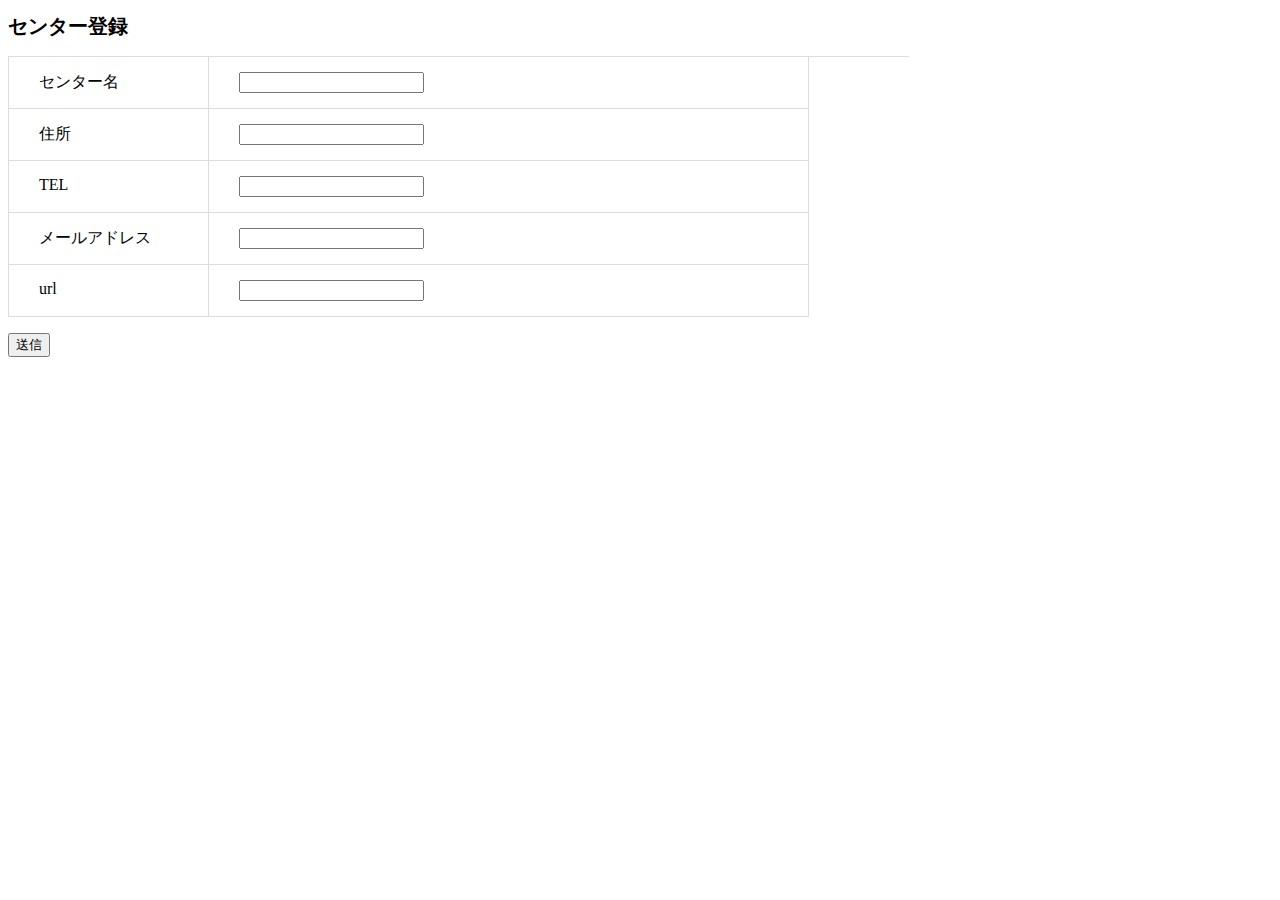
==== center_entry.html @ 328b4413 "first commit" ====
<!DOCTYPE html>
<html lang="ja">
<head>
  <meta charset="UTF-8">
  <meta http-equiv="X-UA-Compatible" content="IE=edge">
  <meta name="viewport" content="width=device-width, initial-scale=1.0">
  <title>センター登録</title>
  <link rel="stylesheet" href="./css/style.css">
</head>
<body>
  <h1>センター登録</h1>
  <form action="center_insert.php" method="post">
    <dl class="dlTable">
      <dt><label for="center">センター名</label></dt>
      <dd><input type="text" name="center" id="center"></dd>
      <dt><label for="address">住所</label></dt>
      <dd><input type="text" name="address" id="address"></dd>
      <dt><label for="tel">TEL</label></dt>
      <dd><input type="text" name="tel" id="tel"></dd>
      <dt><label for="email">メールアドレス</label></dt>
      <dd><input type="text" name="email" id="email"></dd>
      <dt><label for="url">url</label></dt>
      <dd><input type="text" name="url" id="url"></dd>
    </dl>
    <input type="submit" value="送信">
  </form>
</body>
</html>
---- css/style.css ----
h1 {
  font-size: 20px;
}


.attention {
  color: red;
}

ul {
  list-style: none;
}

dt,dd {
  margin: 0; /* ブラウザの初期値をクリア */
  padding: 0; /* ブラウザの初期値をクリア */
}
.dlTable {
  width: 900px; /* テーブルの横幅を500pxに指定 */
  border-top: 1px solid #ddd; /* テーブルの上の線 */
  border-left: 1px solid #ddd; /* テーブルの左の線 */
  display: flex; /* 子要素のdtとddを横並びにする */
  flex-wrap: wrap; /* 1つのdtとddで1行になるよう改行させる */
}
.dlTable dt,
.dlTable dd {
  border-bottom: 1px solid #ddd; /* 各セルの下の線。テーブルの下の線も補える。 */
  border-right: 1px solid #ddd; /* 各セルの右の線。テーブルの右の線も補える。 */
  box-sizing: border-box; /* widthの計算を楽にするため */
  padding: 15px 30px; /* 各セルに余白を取る */
}
.dlTable dt {
  font-size: 16px; /* フォントサイズを16pxに指定 */
  width: 200px; /* dt（見出し項目）の横幅を200pxに指定 */ 
}
.dlTable dd {
  width: calc(100% - 300px); /* テーブル幅からdtを引いた分の横幅を指定。 */
}

.text1 {
  width: 400px;
  height: 36px;
}

/* FOR smartphone landscape
***************************************************************************/
@media screen and (max-width:750px) {

  .dlTable {
      width: 100%; /* 横幅をpxではなく、幅いっぱいに指定。 */
      border-left: none; /* テーブルの左の線を消す */
      display: block; /* 横並びにさせないようブロック要素にする */
  }
  .dlTable dt,
  .dlTable dd {
      border-right: none; /* セルの右の線を消す */
      width: 100%; /* 横幅を幅いっぱいに指定 */
      padding: 10px 15px; /* 各セルに余白を取る */
  }
  .dlTable dt {
      border-bottom: none; /* 下の線を消す（ddの下の線が残る） */
      padding-bottom: 0; /*ddとの距離を近づけるため、0にする*/
  }
}
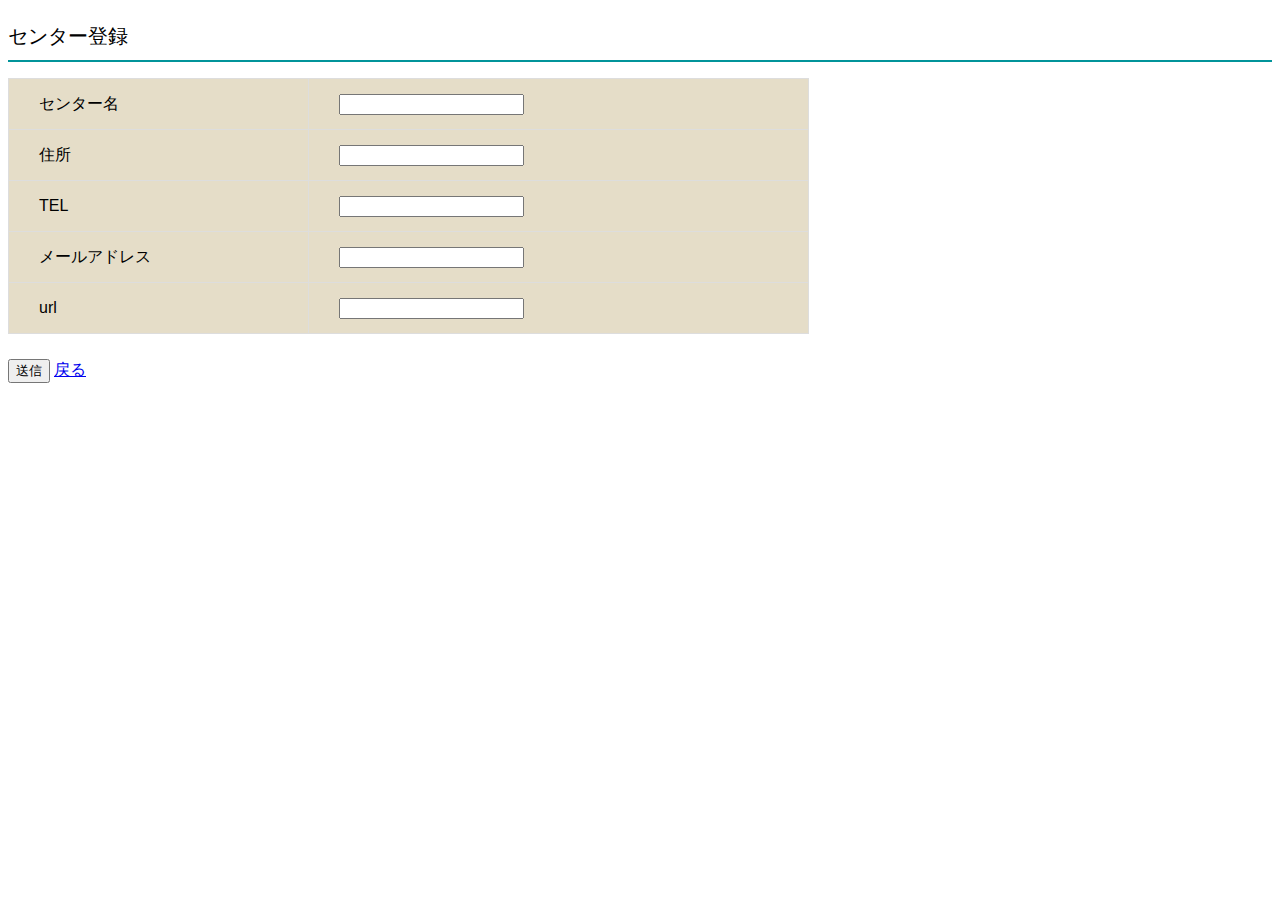
==== commit 1ff2a6d7: "PHP選手権での一区切り" ====
--- a/center_entry.html
+++ b/center_entry.html
@@ -23,6 +23,7 @@
       <dd><input type="text" name="url" id="url"></dd>
     </dl>
     <input type="submit" value="送信">
+    <a href="./center_list.php">戻る</a>
   </form>
 </body>
 </html>--- a/css/style.css
+++ b/css/style.css
@@ -1,10 +1,102 @@
-h1 {
-  font-size: 20px;
+header {
+  width: 100%;
+  height:40px;
+  display: flex;
+  /* position: fixed; */
+  padding: 5px;
+  margin: 0;
 }
 
+.pagetitle {
+  width: 400px;
+  height: 40px;
+  line-height: 40px;
+  display: flex;
+  margin-left: 0;
+  margin-right: 0;
+}
+
+.pagetitle p {
+  font-size: 20px;
+  padding: 0;
+}
+
+.section {
+  height: auto;
+  background: #E5DDC8;
+  margin-bottom: 10px;
+  padding: 10px 20px 20px;
+}
+
+h1 {
+  font-family: 'Kosugi Maru', sans-serif;
+  font-size: 20px;
+  font-weight: normal;
+  margin: 0px;
+  padding: 15px 0 10px;
+  border-bottom: solid 2px #01949A;
+}
+
+p {
+  font-family: 'Kosugi Maru', sans-serif;
+  font-size: 16px;
+  margin: 0;
+  padding: 10px 0 0;
+}
 
 .attention {
   color: red;
+}
+
+h2 {
+  font-family: 'Kosugi Maru', sans-serif;
+  font-size: 18px;
+  font-weight: normal;
+  margin: 0px;
+  padding: 10px 0 10px;
+}
+
+form {
+  height: 40px;
+  line-height: 40px;
+}
+.inputbox {
+  width: 200px;
+  height: 30px;
+  font-size: 20px;
+  /* padding: 3px; */
+  line-height: 40px;
+}
+
+.button {
+  width: 60px;
+  height: 38px;
+  /* padding: 3px; */
+  line-height: 32px;
+  font-size: 18px;
+  color: white;
+  background: #004369;
+  border: none;
+}
+
+.center {
+  display: flex;
+  line-height: auto;
+}
+
+.next {
+  width: 200px;
+  height: 38px;
+  line-height: 32px;
+  margin: 50px 80px 0 0 ;
+  font-size: 18px;
+  color: white;
+  background: #004369;
+  border: none;
+}
+
+.exit {
+  display: flex;
 }
 
 ul {
@@ -14,33 +106,32 @@
 dt,dd {
   margin: 0; /* ブラウザの初期値をクリア */
   padding: 0; /* ブラウザの初期値をクリア */
+
 }
 .dlTable {
-  width: 900px; /* テーブルの横幅を500pxに指定 */
+  width: 800px; /* テーブルの横幅を500pxに指定 */
   border-top: 1px solid #ddd; /* テーブルの上の線 */
   border-left: 1px solid #ddd; /* テーブルの左の線 */
   display: flex; /* 子要素のdtとddを横並びにする */
   flex-wrap: wrap; /* 1つのdtとddで1行になるよう改行させる */
+  background-color: #E5DDC8;
 }
 .dlTable dt,
 .dlTable dd {
   border-bottom: 1px solid #ddd; /* 各セルの下の線。テーブルの下の線も補える。 */
   border-right: 1px solid #ddd; /* 各セルの右の線。テーブルの右の線も補える。 */
   box-sizing: border-box; /* widthの計算を楽にするため */
-  padding: 15px 30px; /* 各セルに余白を取る */
+  padding: 5px 30px; /* 各セルに余白を取る */
 }
 .dlTable dt {
   font-size: 16px; /* フォントサイズを16pxに指定 */
-  width: 200px; /* dt（見出し項目）の横幅を200pxに指定 */ 
+  width: 300px; /* dt（見出し項目）の横幅を200pxに指定 */ 
 }
 .dlTable dd {
   width: calc(100% - 300px); /* テーブル幅からdtを引いた分の横幅を指定。 */
 }
 
-.text1 {
-  width: 400px;
-  height: 36px;
-}
+
 
 /* FOR smartphone landscape
 ***************************************************************************/
@@ -61,4 +152,11 @@
       border-bottom: none; /* 下の線を消す（ddの下の線が残る） */
       padding-bottom: 0; /*ddとの距離を近づけるため、0にする*/
   }
-}+} 
+
+label {
+  font-family: 'Kosugi Maru', sans-serif;
+  font-size: 16px;
+  margin: 0;
+  padding: 10px 0 0;
+}
